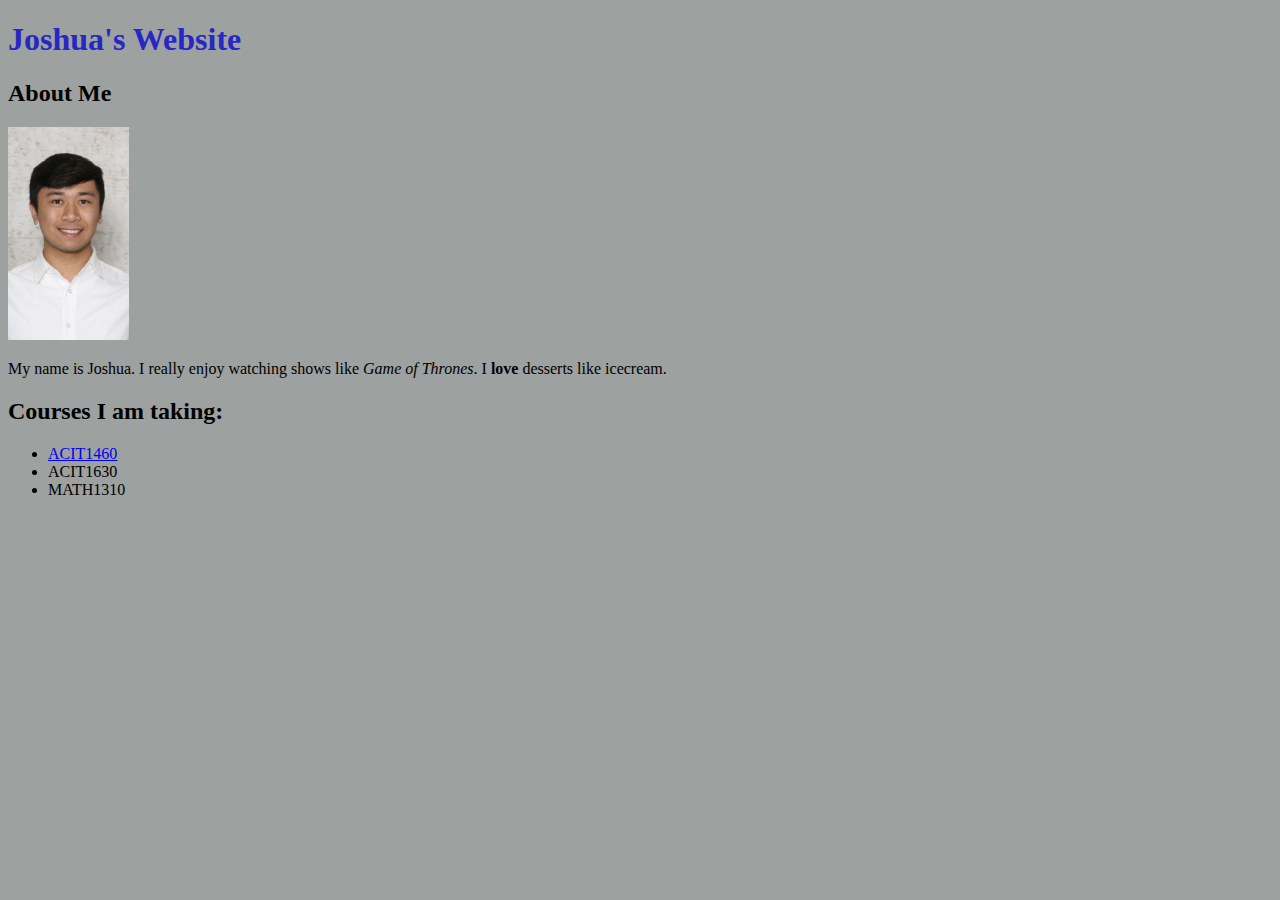
==== index.html @ ceef4e24 "added courses and school page" ====
<!DOCTYPE html>
<html lang="en">
    <head>
        <meta charset="UTF-8">
        <title>My Website</title>
        <link href="styles/stylesheet.css" rel="stylesheet">
    </head>

    <body>
        <header>
            <h1>Joshua's Website</h1>
        </header>
        

        <main>
            <article>
            <h2>About Me</h2>
                <img src="images/headshot.png" alt="personal photo" height="213" width="121">
                <p> 
                    My name is Joshua. I really enjoy watching shows like <em>Game of Thrones</em>. I <strong>love</strong> desserts like icecream.
                </p>
            </article>

            <article>
                <h2> 
                    Courses I am taking:
                </h2> 

                <ul>
                    <li> <a href="https://www.bcit.ca/outlines/20223048460/"> ACIT1460 </a> </li>
                    <li> ACIT1630 </li>
                    <li> MATH1310 </li>
                </ul>
            </article>
        </main>
    </body>
</html>
---- styles/stylesheet.css ----
body{
    background-color: rgba(111, 117, 115, 0.681);
}

h1{
    color:rgb(39, 39, 198)
}
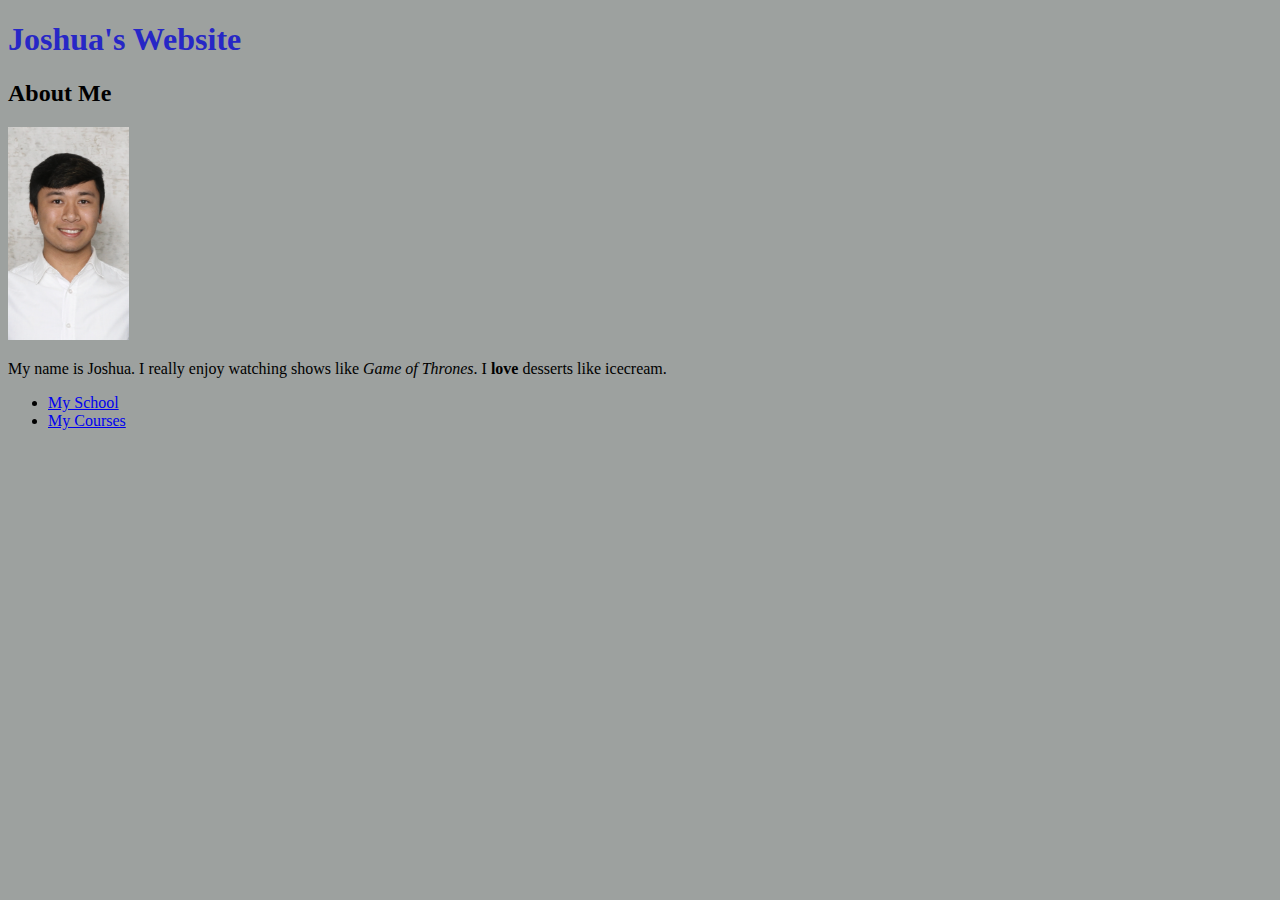
==== commit 27b3db09: "edit school and courses pages. Add content in each page" ====
--- a/index.html
+++ b/index.html
@@ -22,15 +22,12 @@
             </article>
 
             <article>
-                <h2> 
-                    Courses I am taking:
-                </h2> 
 
-                <ul>
-                    <li> <a href="https://www.bcit.ca/outlines/20223048460/"> ACIT1460 </a> </li>
-                    <li> ACIT1630 </li>
-                    <li> MATH1310 </li>
-                </ul>
+                    <ul>
+                        <li> <a href="misc/school.html"> My School </a> </li>
+                        <li> <a href="misc/courses.html"> My Courses </a></li>
+                    </ul>
+                
             </article>
         </main>
     </body>
--- a/styles/stylesheet.css
+++ b/styles/stylesheet.css
@@ -3,5 +3,5 @@
 }
 
 h1{
-    color:rgb(39, 39, 198)
+    color:rgb(39, 39, 198);
 }
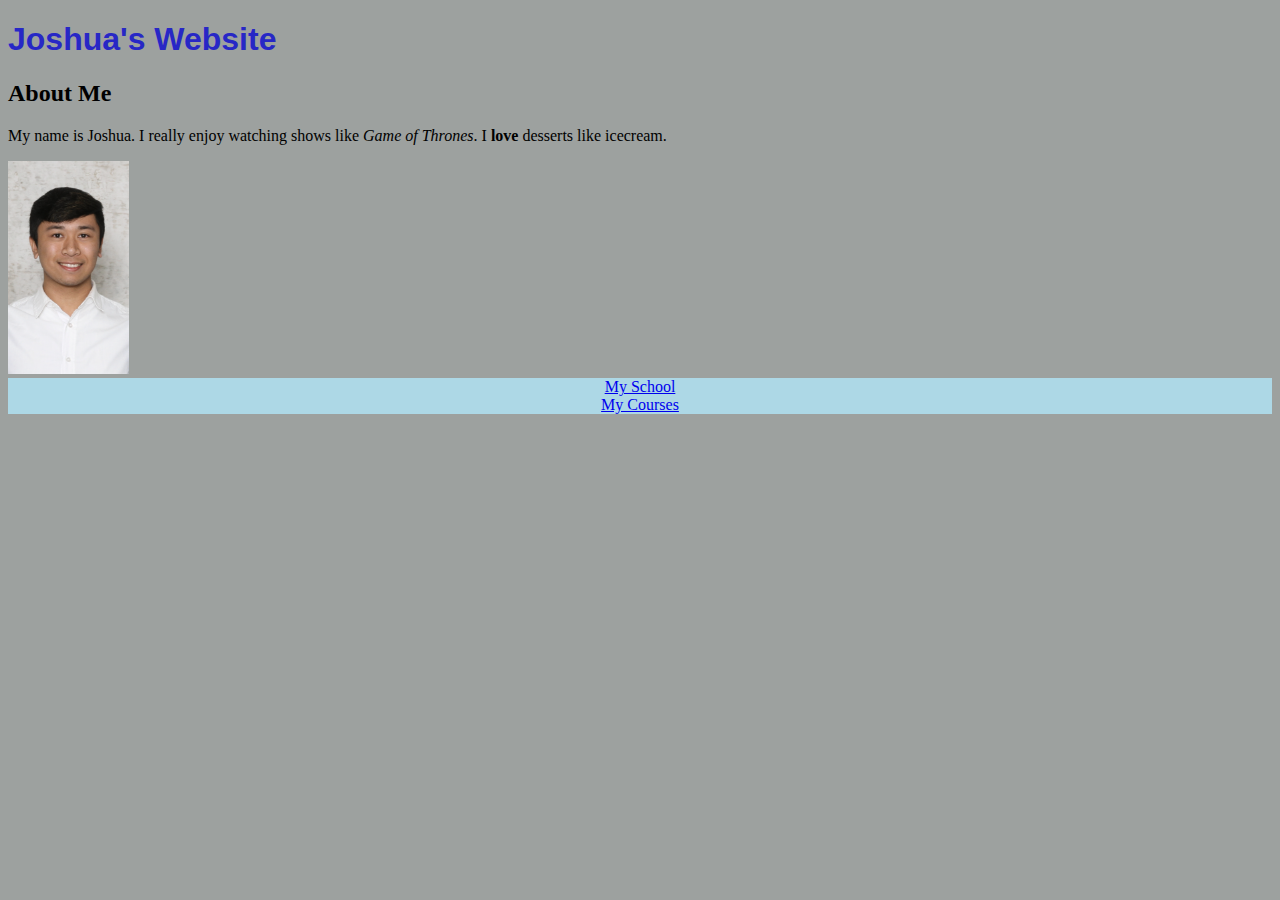
==== commit 47be0619: "modify nav bar on index file. Change font styling for headers" ====
--- a/index.html
+++ b/index.html
@@ -8,25 +8,24 @@
 
     <body>
         <header>
-            <h1>Joshua's Website</h1>
+            <h1 id="main_header">Joshua's Website</h1>
         </header>
         
 
         <main>
             <article>
             <h2>About Me</h2>
+            <p> 
+                My name is Joshua. I really enjoy watching shows like <em>Game of Thrones</em>. I <strong>love</strong> desserts like icecream.
+            </p>
                 <img src="images/headshot.png" alt="personal photo" height="213" width="121">
-                <p> 
-                    My name is Joshua. I really enjoy watching shows like <em>Game of Thrones</em>. I <strong>love</strong> desserts like icecream.
-                </p>
             </article>
 
-            <article>
-
-                    <ul>
-                        <li> <a href="misc/school.html"> My School </a> </li>
-                        <li> <a href="misc/courses.html"> My Courses </a></li>
-                    </ul>
+            <article class="nav_bar">
+                    <nav>
+                        <div><a href="misc/school.html"> My School </a></div>
+                        <div><a href="misc/courses.html"> My Courses </a></div>
+                     </nav>
                 
             </article>
         </main>
--- a/styles/stylesheet.css
+++ b/styles/stylesheet.css
@@ -5,3 +5,12 @@
 h1{
     color:rgb(39, 39, 198);
 }
+
+.nav_bar {
+    background-color: lightblue;
+    text-align: center;
+}
+
+#main_header {
+    font-family: Montserrat, sans-serif;
+}
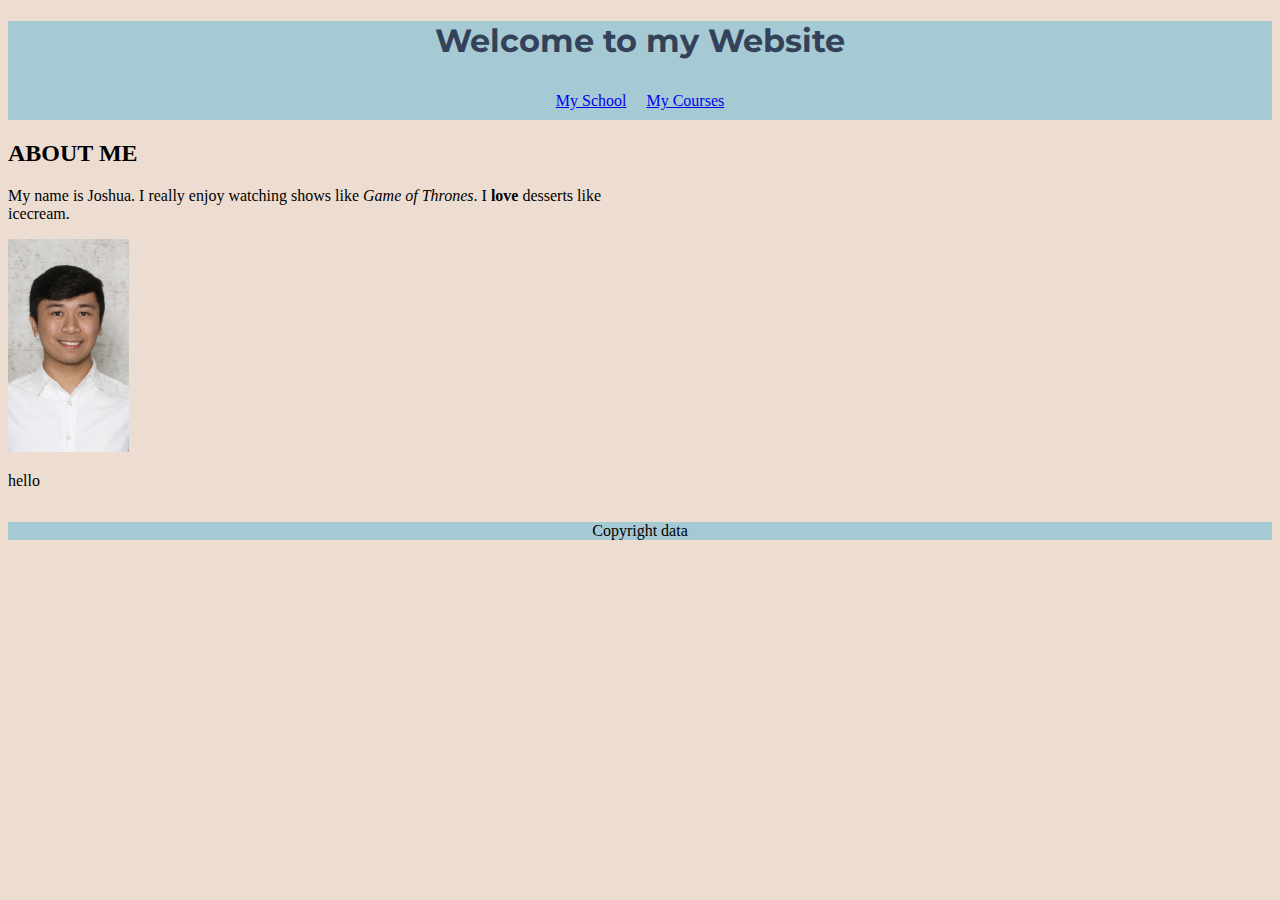
==== commit aa120abc: "add colouring to header and add copyright footer text" ====
--- a/index.html
+++ b/index.html
@@ -4,30 +4,40 @@
         <meta charset="UTF-8">
         <title>My Website</title>
         <link href="styles/stylesheet.css" rel="stylesheet">
+        <link rel="preconnect" href="https://fonts.googleapis.com">
+        <link rel="preconnect" href="https://fonts.gstatic.com" crossorigin>
+        <link href="https://fonts.googleapis.com/css2?family=Montserrat&display=swap" rel="stylesheet">
     </head>
 
     <body>
         <header>
-            <h1 id="main_header">Joshua's Website</h1>
+            <h1 id="main_header">Welcome to my Website</h1>
+            <article class="nav_bar">
+                <nav>
+                    <div><a href="misc/school.html"> My School </a></div>
+                    <div><a href="misc/courses.html"> My Courses </a></div>
+                 </nav>
+            
+        </article>
         </header>
         
 
         <main>
             <article>
-            <h2>About Me</h2>
+            <h2>ABOUT ME</h2>
             <p> 
                 My name is Joshua. I really enjoy watching shows like <em>Game of Thrones</em>. I <strong>love</strong> desserts like icecream.
             </p>
                 <img src="images/headshot.png" alt="personal photo" height="213" width="121">
-            </article>
-
-            <article class="nav_bar">
-                    <nav>
-                        <div><a href="misc/school.html"> My School </a></div>
-                        <div><a href="misc/courses.html"> My Courses </a></div>
-                     </nav>
-                
+            <p>
+                hello
+            </p>
             </article>
         </main>
+
+        <footer>
+            <p>Copyright data</p>
+        </footer>
     </body>
-</html>+</html>
+
--- a/styles/stylesheet.css
+++ b/styles/stylesheet.css
@@ -1,16 +1,39 @@
 body{
-    background-color: rgba(111, 117, 115, 0.681);
+    background-color: #eDDDD0;
 }
 
 h1{
-    color:rgb(39, 39, 198);
+    color: #334259;
 }
 
-.nav_bar {
-    background-color: lightblue;
+header{
+    background-color: #a6cad4;
     text-align: center;
 }
 
 #main_header {
     font-family: Montserrat, sans-serif;
 }
+
+nav {
+    display: flex;
+    justify-content: center;
+}
+
+div {
+    padding: 10px;
+}
+
+footer {
+    background-color: #a6cad4;
+    text-align: center;
+}
+
+main {
+    display: grid;
+    grid-template-columns: 1fr 1fr;
+}
+
+img {
+    grid-column: 2/3;
+}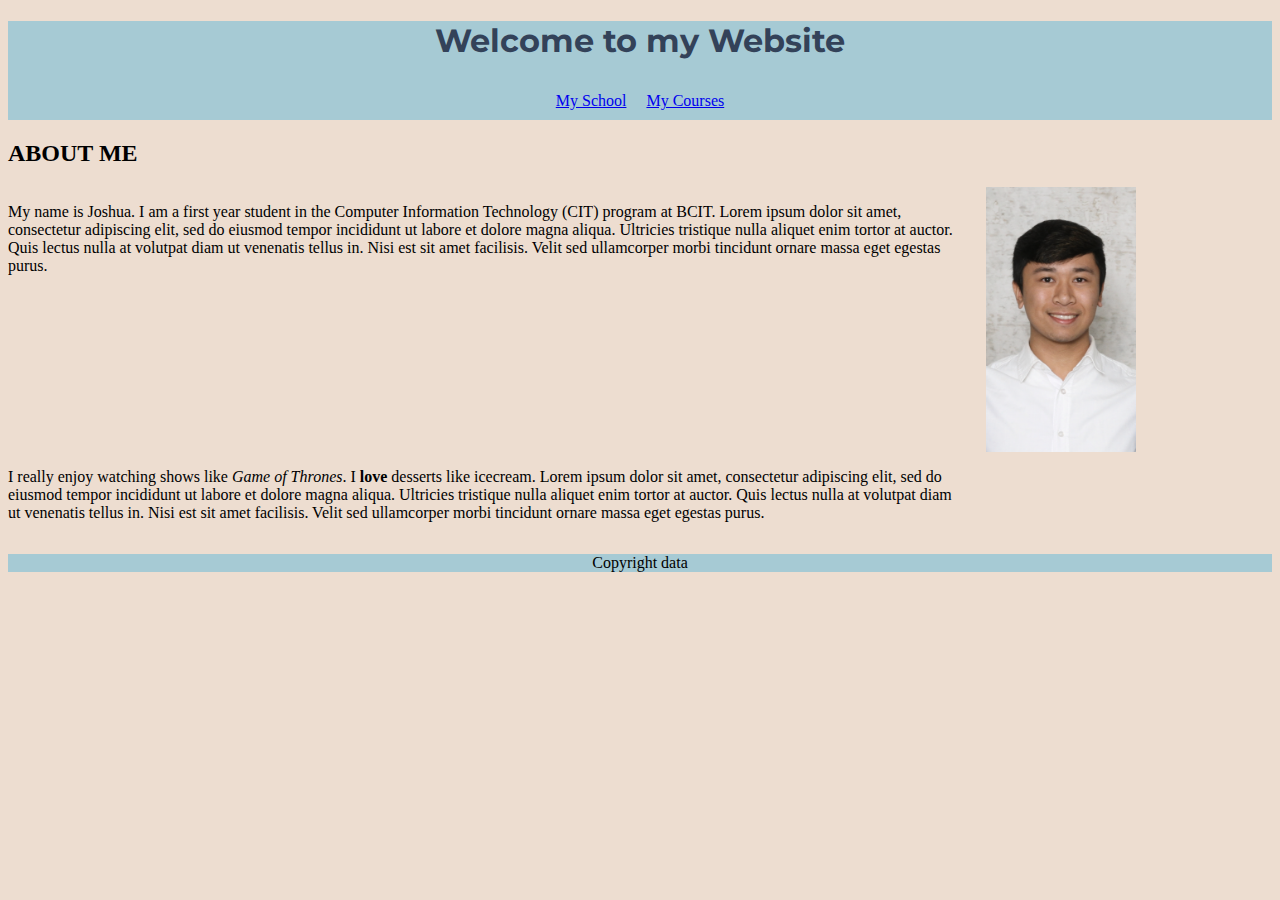
==== commit 87354002: "modified header styling. Add grid layout" ====
--- a/index.html
+++ b/index.html
@@ -23,16 +23,14 @@
         
 
         <main>
-            <article>
             <h2>ABOUT ME</h2>
-            <p> 
-                My name is Joshua. I really enjoy watching shows like <em>Game of Thrones</em>. I <strong>love</strong> desserts like icecream.
+            <p class = "text"> 
+                My name is Joshua. I am a first year student in the Computer Information Technology (CIT) program at BCIT. Lorem ipsum dolor sit amet, consectetur adipiscing elit, sed do eiusmod tempor incididunt ut labore et dolore magna aliqua. Ultricies tristique nulla aliquet enim tortor at auctor. Quis lectus nulla at volutpat diam ut venenatis tellus in. Nisi est sit amet facilisis. Velit sed ullamcorper morbi tincidunt ornare massa eget egestas purus.
             </p>
-                <img src="images/headshot.png" alt="personal photo" height="213" width="121">
+            <img src="images/headshot.png" alt="personal photo" width="150px">
             <p>
-                hello
+                I really enjoy watching shows like <em>Game of Thrones</em>. I <strong>love</strong> desserts like icecream. Lorem ipsum dolor sit amet, consectetur adipiscing elit, sed do eiusmod tempor incididunt ut labore et dolore magna aliqua. Ultricies tristique nulla aliquet enim tortor at auctor. Quis lectus nulla at volutpat diam ut venenatis tellus in. Nisi est sit amet facilisis. Velit sed ullamcorper morbi tincidunt ornare massa eget egestas purus.
             </p>
-            </article>
         </main>
 
         <footer>
--- a/styles/stylesheet.css
+++ b/styles/stylesheet.css
@@ -10,6 +10,7 @@
     background-color: #a6cad4;
     text-align: center;
 }
+
 
 #main_header {
     font-family: Montserrat, sans-serif;
@@ -31,9 +32,19 @@
 
 main {
     display: grid;
-    grid-template-columns: 1fr 1fr;
+    grid-template-columns: 3fr 1fr;
 }
 
 img {
     grid-column: 2/3;
+    align-items: flex-end;
+    padding-left: 30px;
+}
+
+h2 {
+    grid-column: 1/-1;
+}
+
+.text {
+    grid-column: 1/2;
 }